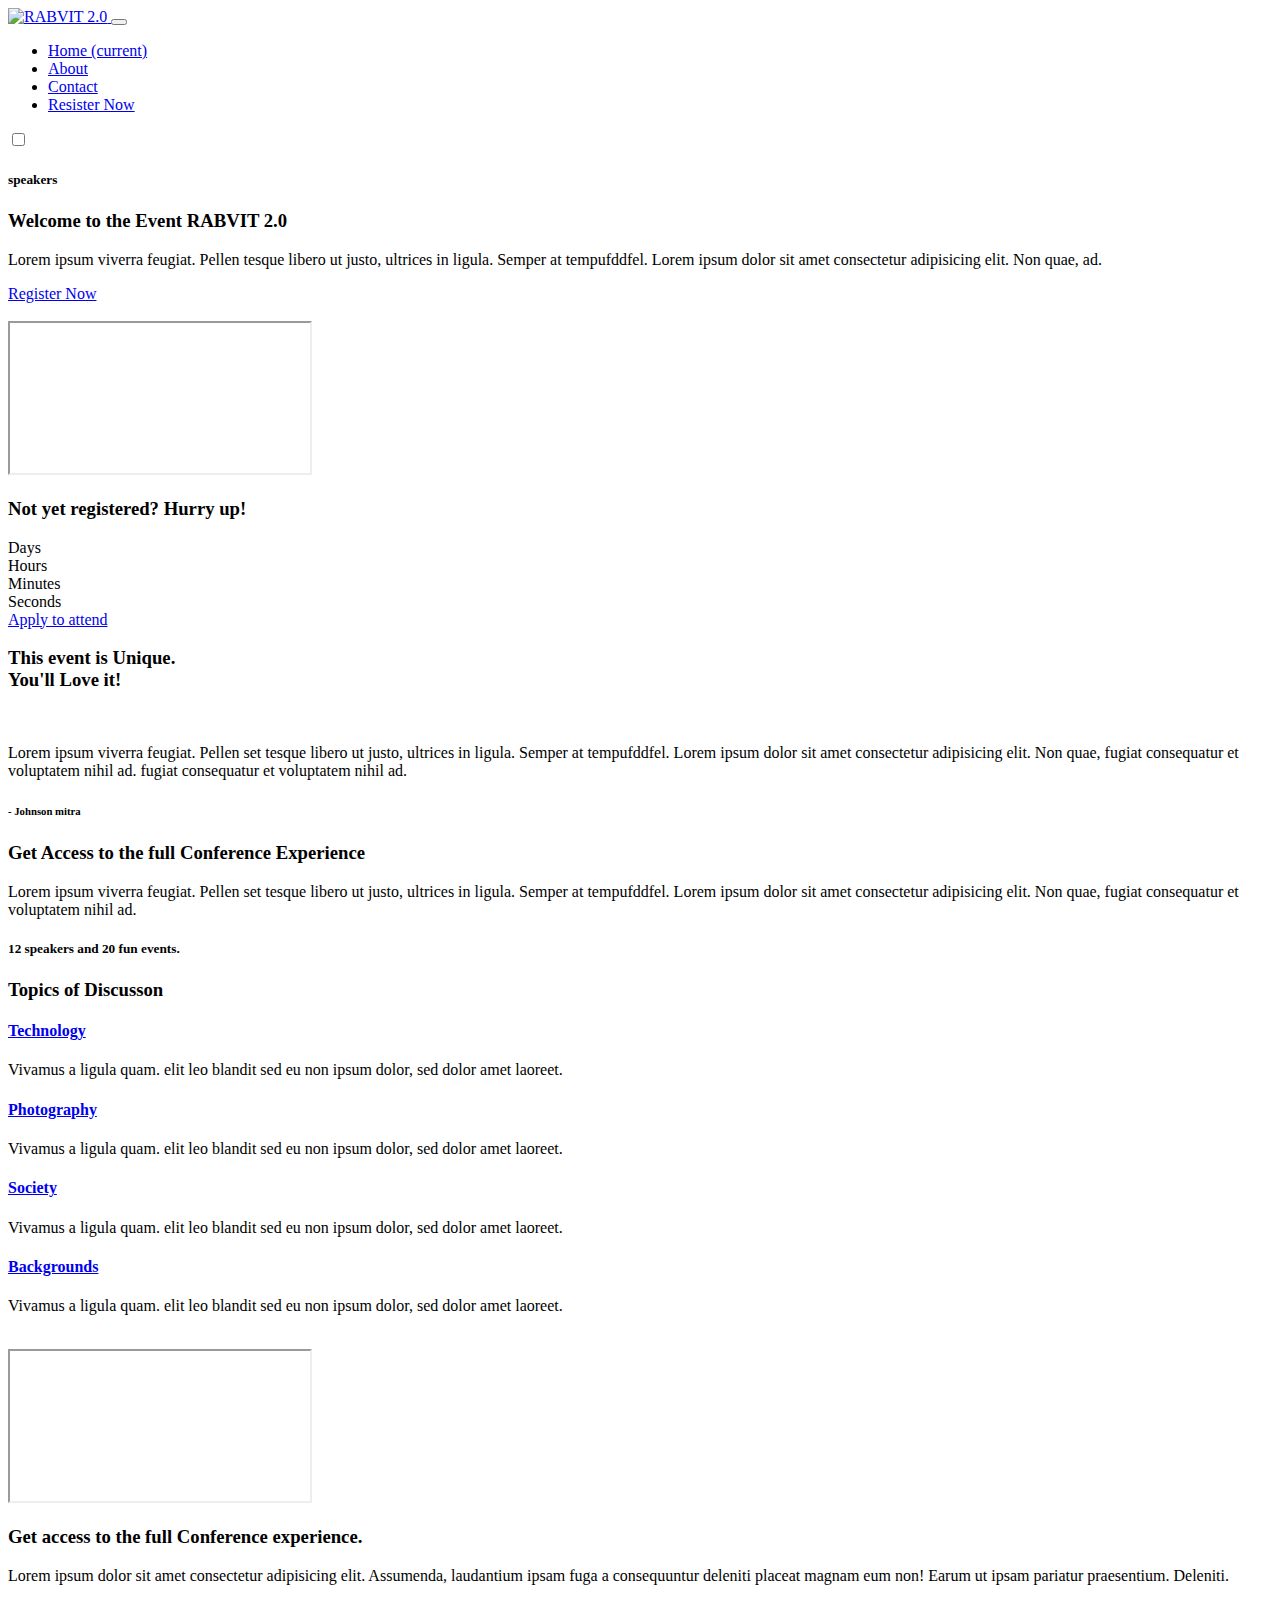
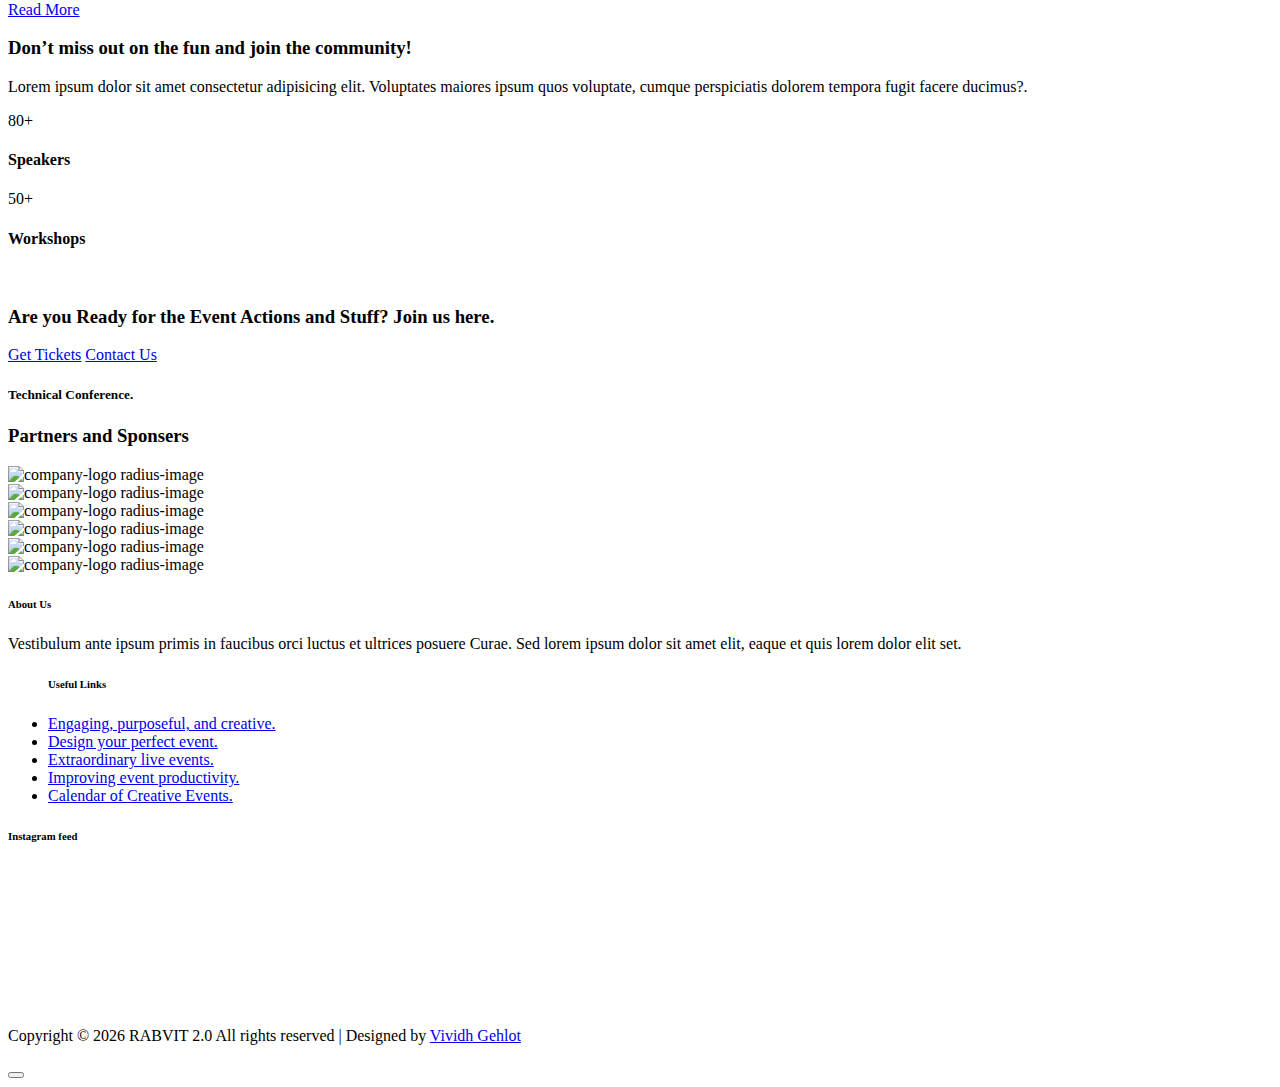
==== rabvit_2.0/index.html @ 93874d52 "rabvitupdate" ====
<!doctype html>
<html lang="en">
  <head>
    <!-- Required meta tags -->
    <meta charset="utf-8">
    <meta name="viewport" content="width=device-width, initial-scale=1, shrink-to-fit=no">

    <title>RABVIT 2.0 | Home</title>

    <!-- Google fonts -->
    
	<link href="//fonts.googleapis.com/css?family=Cabin:400,500,600&amp;subset=latin-ext,vietnamese" rel="stylesheet">
    
    <!-- Template CSS -->
    <link rel="stylesheet" href="assets/css/style-starter.css">
  </head>
  <body>
<!-- header -->
<header id="site-header" class="fixed-top">
  <div class="container">
      <nav class="navbar navbar-expand-lg stroke">
          <!-- <a class="navbar-brand" href="index.html">
              <span class="fa fa-video-camera"></span> RABVIT 2.0
          </a> -->
      <a class="navbar-brand" href="index.html">
          <img src="rabvit_2.0/assets/images/logo.png" alt="RABVIT 2.0" title="logo" style="height:auto; width: auto;" />
      </a>
          <button class="navbar-toggler  collapsed bg-gradient" type="button" data-toggle="collapse"
              data-target="#navbarTogglerDemo02" aria-controls="navbarTogglerDemo02" aria-expanded="false"
              aria-label="Toggle navigation">
              <span class="navbar-toggler-icon fa icon-expand fa-bars"></span>
              <span class="navbar-toggler-icon fa icon-close fa-times"></span>
              </span>
          </button>

          <div class="collapse navbar-collapse" id="navbarTogglerDemo02">
              <ul class="navbar-nav ml-auto">
                  <li class="nav-item active">
                      <a class="nav-link" href="index.html">Home <span class="sr-only">(current)</span></a>
                  </li>
                  <li class="nav-item @@about__active">
                      <a class="nav-link" href="about.html">About</a>
                  </li>
                  <li class="nav-item @@contact__active">
                      <a class="nav-link" href="contact.html">Contact</a>
                  </li>
                  <li class="">
                      <a href="#btn" class="btn btn-style btn-primary">Resister Now</a>
                  </li>
              </ul>
          </div>
          <!-- toggle switch for light and dark theme -->
          <div class="mobile-position">
              <nav class="navigation">
                  <div class="theme-switch-wrapper">
                      <label class="theme-switch" for="checkbox">
                          <input type="checkbox" id="checkbox">
                          <div class="mode-container">
                              <i class="gg-sun"></i>
                              <i class="gg-moon"></i>
                          </div>
                      </label>
                  </div>
              </nav>
          </div>
          <!-- //toggle switch for light and dark theme -->
      </nav>
  </div>
</header>
<!-- //header -->
<section class="w3l-banner py-5" id="work">
    <div class="midd-w3 py-lg-4 py-md-3">
        <div class="container">
            <div class="row">
                <div class="col-lg-6 mt-lg-0 mt-lg-5 about-right-faq align-self">
                    <h5 class="title-small mb-2">speakers</h5>
                    <h3 class="title-banner">Welcome to the <span>Event RABVIT 2.0</span></h3>
                    <p class="mt-4">Lorem ipsum viverra feugiat. Pellen tesque libero ut justo,
                        ultrices in ligula. Semper at tempufddfel. Lorem ipsum dolor sit amet consectetur adipisicing
                        elit. Non quae, ad.</p>
                        <a href="#btn" class="btn btn-style btn-primary mt-md-5 mt-4">Register Now</a>
                 </div>
                <div class="col-md-6 left-wthree-img mt-lg-0 mt-4">
                    <div class="position-relative">
                        <img src="assets/images/bannerimg.jpg" alt="" class="img-fluid">
                        <a href="#small-dialog" class="popup-with-zoom-anim play-view text-center position-absolute">
                            <span class="video-play-icon">
                                <span class="fa fa-play"></span>
                            </span>
                        </a>
                        <!-- dialog itself, mfp-hide class is required to make dialog hidden -->
                        <div id="small-dialog" class="zoom-anim-dialog mfp-hide">
                            <iframe src="https://www.youtube.com/embed/2jI6fHBtRJU" allow="autoplay; fullscreen" allowfullscreen=""></iframe>
                        </div>
                    </div>
                </div>
            </div>
        </div>
    </div>
</section>
<section class="w3l-homeblock1 py-5 text-center">
    <div class="container py-lg-5 py-md-4">
        <h3 class="title-big mb-lg-5 mb-4">Not yet registered? Hurry up!</h3>
        <!-- countdown -->
        <div class="countdown">
            <div class="countdown__days">
                <div class="number"></div>
                <span class>Days</span>
            </div>

            <div class="countdown__hours">
                <div class="number"></div>
                <span class>Hours</span>
            </div>

            <div class="countdown__minutes">
                <div class="number"></div>
                <span class>Minutes</span>
            </div>

            <div class="countdown__seconds">
                <div class="number"></div>
                <span class>Seconds</span>
            </div>
        </div>
        <!-- countdown -->
        <a href="#btn" class="btn btn-style btn-primary mt-5">Apply to attend</a>
    </div>
</section>
<section class="w3l-homeblock2" id="about">
    <div class="homeblock2 py-5">
        <div class="container py-lg-5 py-md-3">
            <h3 class="title-big mb-md-5 mb-4 text-center">This event is Unique. <br> You'll Love it!</h3>
            <div class="row">
                <div class="col-lg-4 col-md-6">
                    <div class="position-relative">
                        <img src="assets/images/about.jpg" alt="" class="radius-image img-fluid">
                    </div>
                </div>
                <div class="col-lg-4 col-md-6 mt-md-0 mt-5">
                    <span class="fa fa-quote-left"></span>
                    <p class="">Lorem ipsum viverra feugiat. Pellen set tesque libero ut justo,
                        ultrices in ligula. Semper at tempufddfel. Lorem ipsum dolor sit amet consectetur adipisicing
                        elit. Non quae, fugiat consequatur et voluptatem nihil ad. fugiat consequatur et voluptatem nihil ad.</p>
                        <h6 class="mt-4">- Johnson mitra</h6>
                </div>
                <div class="col-lg-4 mt-lg-0 mt-5">
                    <h3 class="title">Get Access to the full Conference Experience</h3>
                    <p class="mt-4">Lorem ipsum viverra feugiat. Pellen set tesque libero ut justo,
                        ultrices in ligula. Semper at tempufddfel. Lorem ipsum dolor sit amet consectetur adipisicing
                        elit. Non quae, fugiat consequatur et voluptatem nihil ad.</p>
                </div>
            </div>
        </div>
    </div>
</section>
<section class="w3l-homeblock3 py-5">
    <div class="container py-lg-5 py-md-4">
        <h5 class="title-small mb-1 text-center">12 speakers and 20 fun events.</h5>
        <h3 class="title-big mb-5 text-center">Topics of Discusson</h3>
        <div class="row">
            <div class="col-lg-3 col-sm-6">
                <div class="area-box">
                    <span class="fa fa-desktop"></span>
                    <h4><a href="#feature" class="title-head">Technology</a></h4>
                    <p>Vivamus a ligula quam. elit leo blandit sed eu  non ipsum dolor, sed dolor amet laoreet.</p>
                </div>
            </div>
            <div class="col-lg-3 col-sm-6 mt-sm-0 mt-5">
                <div class="area-box">
                    <span class="fa fa-photo"></span>
                    <h4><a href="#feature" class="title-head">Photography</a></h4>
                    <p>Vivamus a ligula quam. elit leo blandit sed eu  non ipsum dolor, sed dolor amet laoreet.</p>
                </div>
            </div>
            <div class="col-lg-3 col-sm-6 mt-lg-0 mt-5">
                <div class="area-box">
                    <span class="fa fa-heart"></span>
                    <h4><a href="#feature" class="title-head">Society</a></h4>
                    <p>Vivamus a ligula quam. elit leo blandit sed eu  non ipsum dolor, sed dolor amet laoreet.</p>
                </div>
            </div>
            <div class="col-lg-3 col-sm-6 mt-lg-0 mt-5">
                <div class="area-box">
                    <span class="fa fa-backward"></span>
                    <h4><a href="#feature" class="title-head">Backgrounds</a></h4>
                    <p>Vivamus a ligula quam. elit leo blandit sed eu  non ipsum dolor, sed dolor amet laoreet.</p>
                </div>
            </div>
        </div>
    </div>
</section>
<section class="w3l-video" id="video">
    <!-- /video-6-->
    <div class="container-fluid">
        <div class="video-grids-info row">
            <div class="video-gd-right col-lg-6 p-0">
                <div class="position-relative">
                    <img src="assets/images/video.jpg" alt="" class="img-fluid">
                    <a href="#small-dialog" class="popup-with-zoom-anim play-view text-center position-absolute">
                        <span class="video-play-icon">
                            <span class="fa fa-play"></span>
                        </span>
                    </a>
                    <!-- dialog itself, mfp-hide class is required to make dialog hidden -->
                    <div id="small-dialog" class="zoom-anim-dialog mfp-hide">
                        <iframe src="https://www.youtube.com/embed/2jI6fHBtRJU" allow="autoplay; fullscreen"
                            allowfullscreen=""></iframe>
                    </div>
                </div>
            </div>
            <div class="video-gd-left col-lg-6 p-lg-5 p-4 align-self">
                <div class="p-xl-4 p-0 video-wrap">
                    <h3 class="title-big text-left mb-4">Get access to the full Conference experience.
                    </h3>
                    <p>Lorem ipsum dolor sit amet consectetur adipisicing elit. Assumenda, laudantium ipsam fuga a
                        consequuntur deleniti placeat magnam eum non! Earum ut ipsam pariatur praesentium. Deleniti.
                    </p>
                    <a href="#start" class="btn btn-style btn-primary mt-md-5 mt-4"> Read More </a>
                </div>
            </div>

        </div>
    </div>
</section>
<!-- middle grid -->
<section class="w3l-homeblock5 py-5">
    <div class="container py-lg-5 py-4">
        <div class="row">
            <div class="col-lg-6 align-self">
                <h3 class="title-big mb-4"> Don’t miss out on the fun and join the community! </h3>
                <p class="">Lorem ipsum dolor sit amet consectetur adipisicing elit. Voluptates maiores ipsum quos
                    voluptate, cumque perspiciatis dolorem tempora fugit facere ducimus?.</p>
                <div class="row mt-sm-4 mt-2 px-3">
                    <div class="col-6 p-0">
                        <span>80+</span>
                        <h4>Speakers</h4>
                    </div>
                    <div class="col-6 p-0">
                        <span>50+</span>
                        <h4>Workshops</h4>
                    </div>
                </div>
            </div>
            <div class="col-lg-6 mt-lg-0 mt-4">
                <img src="assets/images/stats.jpg" class="img-fluid radius-image" alt="">
            </div>
        </div>
    </div>
</section>
<!-- //middle grid -->
<!-- middle -->
<div class="middle py-5">
    <div class="container py-xl-5 py-lg-3">
        <div class="welcome-left text-center py-md-5 py-3">
            <h3 class="title-big">Are you Ready for the Event Actions and Stuff? Join us here.</h3>
            <a href="#tickets" class="btn btn-style btn-primary mt-sm-5 mt-4 mr-2">Get Tickets</a>
            <a href="contact.html" class="btn btn-style btn-white mt-sm-5 mt-4">Contact Us</a>
        </div>
    </div>
</div>
<!-- //middle -->

<!-- logos Section -->
<section class="w3l-logos py-5">
    <div class="container py-lg-3">
        <h5 class="title-small mb-1 text-center">Technical Conference.</h5>
        <h3 class="title-big mb-md-5 mb-4 text-center">Partners and Sponsers</h3>
        <div class="row">
            <div class="col-lg-12 mx-auto">
                <div class="owl-logos owl-carousel owl-theme logo-view">
                    <div class="item">
                        <img src="assets/images/logo1.png" alt="company-logo radius-image" class="img-fluid">
                    </div>
                    <div class="item">
                        <img src="assets/images/logo2.png" alt="company-logo radius-image" class="img-fluid">
                    </div>
                    <div class="item">
                        <img src="assets/images/logo3.png" alt="company-logo radius-image" class="img-fluid">
                    </div>
                    <div class="item">
                        <img src="assets/images/logo4.png" alt="company-logo radius-image" class="img-fluid">

                    </div>
                    <div class="item">
                        <img src="assets/images/logo5.png" alt="company-logo radius-image" class="img-fluid">

                    </div>
                    <div class="item">
                        <img src="assets/images/logo6.png" alt="company-logo radius-image" class="img-fluid">

                    </div>
                </div>
            </div>
        </div>
    </div>
</section>
<!-- //logos Section -->
<!-- footer block -->
<section class="w3l-footer-29-main py-5" id="footer">
  <div class="footer-29 py-md-3">
    <div class="container">
      <div class="row footer-top-29">
        <div class="col-lg-4 col-md-6 footer-list-29 footer-1">
          <h6 class="footer-title-29">About Us</h6>
          <p>Vestibulum ante ipsum primis in faucibus orci luctus et ultrices posuere Curae. Sed lorem ipsum
            dolor sit amet elit, eaque et quis lorem dolor elit set.</p>
          <div class="main-social-footer-29">
            <a href="#facebook" class="facebook"><span class="fa fa-facebook-square"></span></a>
            <a href="#twitter" class="twitter"><span class="fa fa-twitter"></span></a>
            <a href="#instagram" class="instagram"><span class="fa fa-instagram"></span></a>
            <a href="#youtube" class="youtube"><span class="fa fa-youtube"></span></a>
            <a href="#linkedin" class="linkedin"><span class="fa fa-linkedin"></span></a>
          </div>
        </div>
        <div class="col-lg-4 col-md-6 footer-list-29 footer-2 mt-md-0 mt-5">
          <ul>
            <h6 class="footer-title-29">Useful Links</h6>
            <li><a href="#url">Engaging, purposeful, and creative.</a></li>
            <li><a href="#url">Design your perfect event.</a></li>
            <li><a href="#url">Extraordinary live events.</a></li>
            <li><a href="#url">Improving event productivity.</a></li>
            <li><a href="#url">Calendar of Creative Events.</a></li>
          </ul>
        </div>
        <div class="col-lg-4 col-md-6 mt-lg-0 mt-5 footer-list-29 footer-3">
          <div class="properties">
            <h6 class="footer-title-29">Instagram feed</h6>
            <div class="column2 instagram-feeds">
              <div class="b-img"> <a href="#url"><img src="assets/images/f1.jpg" class="img-fluid" alt=""></a></div>
              <div class="b-img"> <a href="#url"><img src="assets/images/f2.jpg" class="img-fluid" alt=""></a></div>
              <div class="b-img"> <a href="#url"><img src="assets/images/f3.jpg" class="img-fluid" alt=""></a></div>
              <div class="b-img"> <a href="#url"><img src="assets/images/f4.jpg" class="img-fluid" alt=""></a></div>
              <div class="b-img"> <a href="#url"><img src="assets/images/f5.jpg" class="img-fluid" alt=""></a></div>
              <div class="b-img"> <a href="#url"><img src="assets/images/f6.jpg" class="img-fluid" alt=""></a></div>
              <div class="b-img"> <a href="#url"><img src="assets/images/f7.jpg" class="img-fluid" alt=""></a></div>
              <div class="b-img"> <a href="#url"><img src="assets/images/f8.jpg" class="img-fluid" alt=""></a></div>
            </div>
          </div>
        </div>
      </div>
      <div class="bottom-copies text-center">
        <p class="copy-footer-29">Copyright &copy;
          <script>document.write(new Date().getFullYear());</script> RABVIT 2.0 All rights reserved | Designed by <a
            href="https://vividh12.github.io">Vividh Gehlot</a></p>

      </div>
    </div>
  </div>
  <!-- move top -->
  <button onclick="topFunction()" id="movetop" title="Go to top">
    <span class="fa fa-angle-up"></span>
  </button>
  <script>
    // When the user scrolls down 20px from the top of the document, show the button
    window.onscroll = function () {
      scrollFunction()
    };

    function scrollFunction() {
      if (document.body.scrollTop > 20 || document.documentElement.scrollTop > 20) {
        document.getElementById("movetop").style.display = "block";
      } else {
        document.getElementById("movetop").style.display = "none";
      }
    }

    // When the user clicks on the button, scroll to the top of the document
    function topFunction() {
      document.body.scrollTop = 0;
      document.documentElement.scrollTop = 0;
    }
  </script>
  <!-- /move top -->
</section>
<!-- //footer block -->

<!-- Template JavaScript -->
<script src="assets/js/jquery-3.3.1.min.js"></script>

<script src="assets/js/theme-change.js"></script><!-- theme switch js (light and dark)-->

<!-- responsive tabs -->
<script src="assets/js/easyResponsiveTabs.js"></script>
<!--Plug-in Initialisation-->
<script type="text/javascript">
  $(document).ready(function () {
    //Horizontal Tab
    $('#parentHorizontalTab').easyResponsiveTabs({
      type: 'default', //Types: default, vertical, accordion
      width: 'auto', //auto or any width like 600px
      fit: true, // 100% fit in a container
      tabidentify: 'hor_1', // The tab groups identifier
      activate: function (event) { // Callback function if tab is switched
        var $tab = $(this);
        var $info = $('#nested-tabInfo');
        var $name = $('span', $info);
        $name.text($tab.text());
        $info.show();
      }
    });
  });
</script>


<script src="assets/js/owl.carousel.js"></script>
<!-- logos for customers -->
<script>
  $(document).ready(function () {
    $('.owl-logos').owlCarousel({
      loop: true,
      margin: 0,
      nav: false,
      responsiveClass: true,
      autoplay: true,
      autoplayTimeout: 5000,
      autoplaySpeed: 1000,
      autoplayHoverPause: false,
      responsive: {
        0: {
          items: 2,
          nav: false
        },
        480: {
          items: 2,
          nav: false
        },
        568: {
          items: 3,
          nav: false
        },
        1000: {
          items: 5,
          nav: false
        }
      }
    })
  })
</script>
<!-- //logos owlcarousel -->

<!-- for tesimonials carousel slider -->
<script>
  $(document).ready(function () {
    $("#owl-demo1").owlCarousel({
      loop: true,
      margin: 20,
      responsiveClass: true,
      responsive: {
        0: {
          items: 1,
          nav: true
        },
        768: {
          items: 2,
          nav: false
        },
        1000: {
          items: 3,
          nav: true,
          loop: false
        }
      }
    })
  })
</script>
<!-- //script -->

<!-- script for teams -->
<script>
  $(document).ready(function () {
    $('.owl-carousel').owlCarousel({
      loop: true,
      margin: 0,
      responsiveClass: true,
      responsive: {
        0: {
          items: 1,
          nav: true
        },
        400: {
          items: 2,
          nav: true,
          margin: 20
        },
        768: {
          items: 3,
          nav: true,
          margin: 20
        },
        1000: {
          items: 4,
          nav: true,
          loop: true,
          margin: 25
        }
      }
    })
  })
</script>
<!-- //script for teams-->

<!-- Script for counter -->
<script>
  (() => {
    // Specify the deadline date
    const deadlineDate = new Date('April 29, 2022 14:59:59').getTime();

    // Cache all countdown boxes into consts
    const countdownDays = document.querySelector('.countdown__days .number');
    const countdownHours = document.querySelector('.countdown__hours .number');
    const countdownMinutes = document.querySelector('.countdown__minutes .number');
    const countdownSeconds = document.querySelector('.countdown__seconds .number');

    // Update the count down every 1 second (1000 milliseconds)
    setInterval(() => {
      // Get current date and time
      const currentDate = new Date().getTime();

      // Calculate the distance between current date and time and the deadline date and time
      const distance = deadlineDate - currentDate;

      // Calculations the data for remaining days, hours, minutes and seconds
      const days = Math.floor(distance / (1000 * 60 * 60 * 24));
      const hours = Math.floor((distance % (1000 * 60 * 60 * 24)) / (1000 * 60 * 60));
      const minutes = Math.floor((distance % (1000 * 60 * 60)) / (1000 * 60));
      const seconds = Math.floor((distance % (1000 * 60)) / 1000);

      // Insert the result data into individual countdown boxes
      countdownDays.innerHTML = days;
      countdownHours.innerHTML = hours;
      countdownMinutes.innerHTML = minutes;
      countdownSeconds.innerHTML = seconds;
    }, 1000);
  })();
</script>
<!-- //Script for counter -->

<script src="assets/js/jquery.magnific-popup.min.js"></script>
<script>
  $(document).ready(function () {
    $('.popup-with-zoom-anim').magnificPopup({
      type: 'inline',

      fixedContentPos: false,
      fixedBgPos: true,

      overflowY: 'auto',

      closeBtnInside: true,
      preloader: false,

      midClick: true,
      removalDelay: 300,
      mainClass: 'my-mfp-zoom-in'
    });

    $('.popup-with-move-anim').magnificPopup({
      type: 'inline',

      fixedContentPos: false,
      fixedBgPos: true,

      overflowY: 'auto',

      closeBtnInside: true,
      preloader: false,

      midClick: true,
      removalDelay: 300,
      mainClass: 'my-mfp-slide-bottom'
    });
  });
</script>

<!-- disable body scroll which navbar is in active -->
<script>
  $(function () {
    $('.navbar-toggler').click(function () {
      $('body').toggleClass('noscroll');
    })
  });
</script>
<!-- disable body scroll which navbar is in active -->

<!--/MENU-JS-->
<script>
  $(window).on("scroll", function () {
    var scroll = $(window).scrollTop();

    if (scroll >= 80) {
      $("#site-header").addClass("nav-fixed");
    } else {
      $("#site-header").removeClass("nav-fixed");
    }
  });

  //Main navigation Active Class Add Remove
  $(".navbar-toggler").on("click", function () {
    $("header").toggleClass("active");
  });
  $(document).on("ready", function () {
    if ($(window).width() > 991) {
      $("header").removeClass("active");
    }
    $(window).on("resize", function () {
      if ($(window).width() > 991) {
        $("header").removeClass("active");
      }
    });
  });
</script>
<!--//MENU-JS-->

<script src="assets/js/bootstrap.min.js"></script>

</body>

</html>
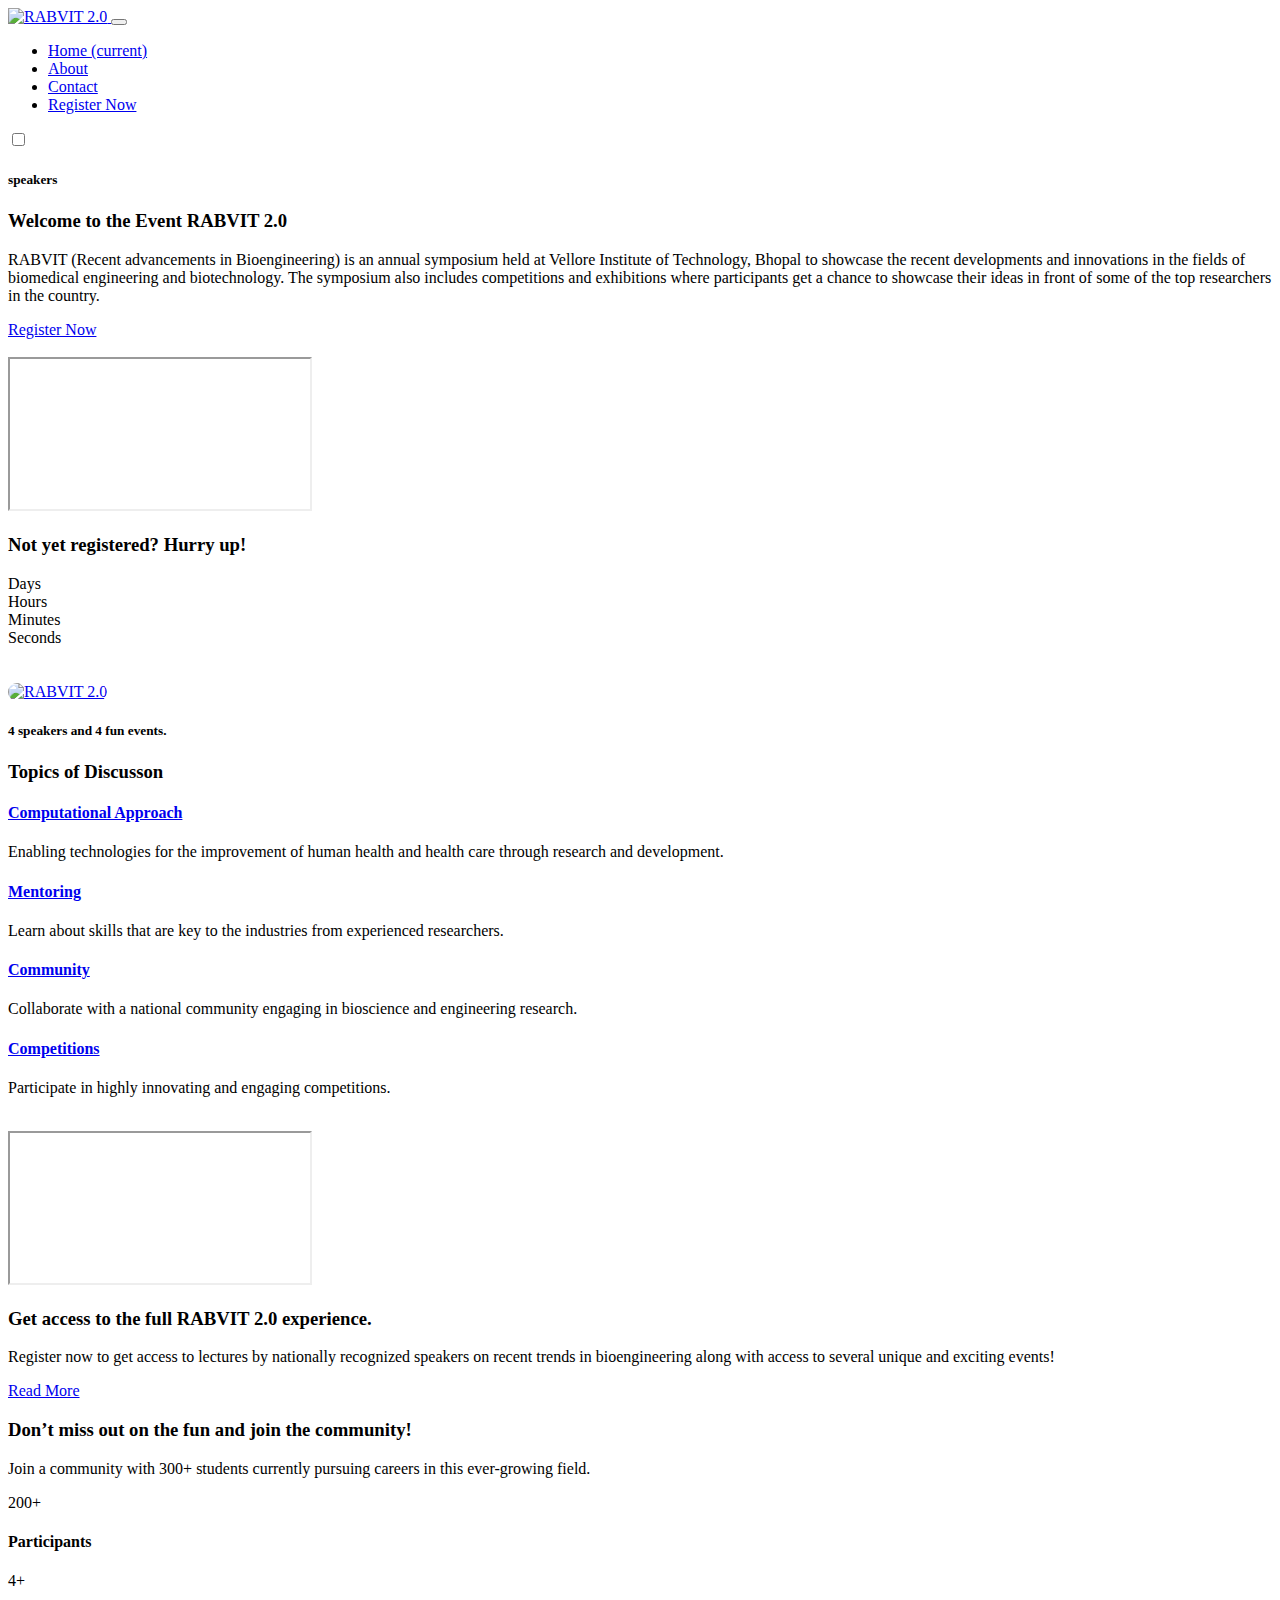
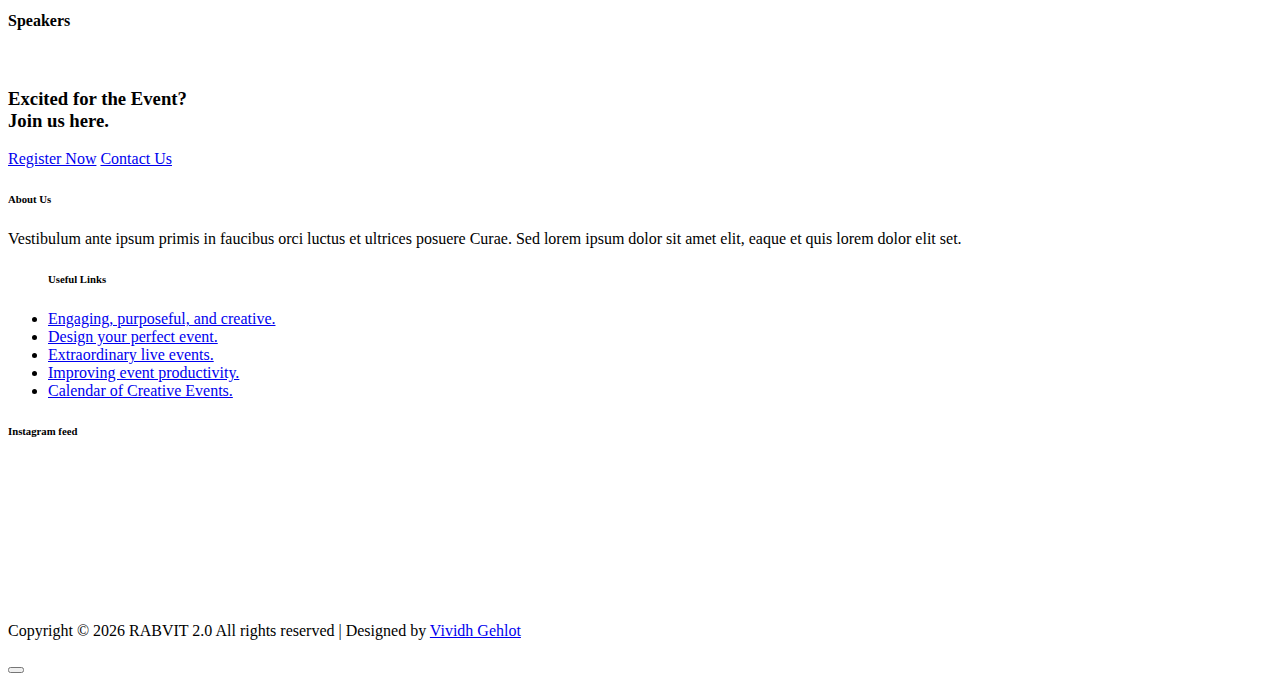
==== commit a4a953ee: "idasnigf" ====
--- a/rabvit_2.0/index.html
+++ b/rabvit_2.0/index.html
@@ -23,7 +23,7 @@
               <span class="fa fa-video-camera"></span> RABVIT 2.0
           </a> -->
       <a class="navbar-brand" href="index.html">
-          <img src="rabvit_2.0/assets/images/logo.png" alt="RABVIT 2.0" title="logo" style="height:auto; width: auto;" />
+          <img src="/rabvit_2.0/assets/images/logo.png" alt="RABVIT 2.0" title="logo" style="height:auto; width: auto;" />
       </a>
           <button class="navbar-toggler  collapsed bg-gradient" type="button" data-toggle="collapse"
               data-target="#navbarTogglerDemo02" aria-controls="navbarTogglerDemo02" aria-expanded="false"
@@ -45,7 +45,7 @@
                       <a class="nav-link" href="contact.html">Contact</a>
                   </li>
                   <li class="">
-                      <a href="#btn" class="btn btn-style btn-primary">Resister Now</a>
+                      <a href="https://docs.google.com/forms/d/e/1FAIpQLSd7TftbGSMIsXuX5rJgCn8eck8ZN1deLHlSRMcz7yx02M_6KA/viewform" target="blank" class="btn btn-style btn-primary">Register Now</a>
                   </li>
               </ul>
           </div>
@@ -75,18 +75,12 @@
                 <div class="col-lg-6 mt-lg-0 mt-lg-5 about-right-faq align-self">
                     <h5 class="title-small mb-2">speakers</h5>
                     <h3 class="title-banner">Welcome to the <span>Event RABVIT 2.0</span></h3>
-                    <p class="mt-4">Lorem ipsum viverra feugiat. Pellen tesque libero ut justo,
-                        ultrices in ligula. Semper at tempufddfel. Lorem ipsum dolor sit amet consectetur adipisicing
-                        elit. Non quae, ad.</p>
+                    <p class="mt-4">RABVIT (Recent advancements in Bioengineering) is an annual symposium held at Vellore Institute of Technology, Bhopal to showcase the recent developments and innovations in the fields of biomedical engineering and biotechnology. The symposium also includes competitions and exhibitions where participants get a chance to showcase their ideas in front of some of the top researchers in the country.</p>
                         <a href="#btn" class="btn btn-style btn-primary mt-md-5 mt-4">Register Now</a>
                  </div>
                 <div class="col-md-6 left-wthree-img mt-lg-0 mt-4">
                     <div class="position-relative">
-                        <img src="assets/images/bannerimg.jpg" alt="" class="img-fluid">
-                        <a href="#small-dialog" class="popup-with-zoom-anim play-view text-center position-absolute">
-                            <span class="video-play-icon">
-                                <span class="fa fa-play"></span>
-                            </span>
+                        <img src="assets/images/giphy.gif" alt="" class="img-fluid">
                         </a>
                         <!-- dialog itself, mfp-hide class is required to make dialog hidden -->
                         <div id="small-dialog" class="zoom-anim-dialog mfp-hide">
@@ -122,69 +116,42 @@
                 <div class="number"></div>
                 <span class>Seconds</span>
             </div>
-        </div>
+        </div> <br><br>
         <!-- countdown -->
-        <a href="#btn" class="btn btn-style btn-primary mt-5">Apply to attend</a>
-    </div>
-</section>
-<section class="w3l-homeblock2" id="about">
-    <div class="homeblock2 py-5">
-        <div class="container py-lg-5 py-md-3">
-            <h3 class="title-big mb-md-5 mb-4 text-center">This event is Unique. <br> You'll Love it!</h3>
-            <div class="row">
-                <div class="col-lg-4 col-md-6">
-                    <div class="position-relative">
-                        <img src="assets/images/about.jpg" alt="" class="radius-image img-fluid">
-                    </div>
-                </div>
-                <div class="col-lg-4 col-md-6 mt-md-0 mt-5">
-                    <span class="fa fa-quote-left"></span>
-                    <p class="">Lorem ipsum viverra feugiat. Pellen set tesque libero ut justo,
-                        ultrices in ligula. Semper at tempufddfel. Lorem ipsum dolor sit amet consectetur adipisicing
-                        elit. Non quae, fugiat consequatur et voluptatem nihil ad. fugiat consequatur et voluptatem nihil ad.</p>
-                        <h6 class="mt-4">- Johnson mitra</h6>
-                </div>
-                <div class="col-lg-4 mt-lg-0 mt-5">
-                    <h3 class="title">Get Access to the full Conference Experience</h3>
-                    <p class="mt-4">Lorem ipsum viverra feugiat. Pellen set tesque libero ut justo,
-                        ultrices in ligula. Semper at tempufddfel. Lorem ipsum dolor sit amet consectetur adipisicing
-                        elit. Non quae, fugiat consequatur et voluptatem nihil ad.</p>
-                </div>
-            </div>
-        </div>
+        <a href="https://docs.google.com/forms/d/e/1FAIpQLSd7TftbGSMIsXuX5rJgCn8eck8ZN1deLHlSRMcz7yx02M_6KA/viewform" target="black" ><img src="/assets/images/qrcode.jpg" alt="RABVIT 2.0" title="logo" style="height:250px; width: auto; border-radius: 15px;" /></a>
     </div>
 </section>
 <section class="w3l-homeblock3 py-5">
     <div class="container py-lg-5 py-md-4">
-        <h5 class="title-small mb-1 text-center">12 speakers and 20 fun events.</h5>
+        <h5 class="title-small mb-1 text-center">4 speakers and 4 fun events.</h5>
         <h3 class="title-big mb-5 text-center">Topics of Discusson</h3>
         <div class="row">
             <div class="col-lg-3 col-sm-6">
                 <div class="area-box">
                     <span class="fa fa-desktop"></span>
-                    <h4><a href="#feature" class="title-head">Technology</a></h4>
-                    <p>Vivamus a ligula quam. elit leo blandit sed eu  non ipsum dolor, sed dolor amet laoreet.</p>
+                    <h4><a href="#feature" class="title-head">Computational Approach</a></h4>
+                    <p>Enabling technologies for the improvement of human health and health care through research and development.</p>
                 </div>
             </div>
             <div class="col-lg-3 col-sm-6 mt-sm-0 mt-5">
                 <div class="area-box">
-                    <span class="fa fa-photo"></span>
-                    <h4><a href="#feature" class="title-head">Photography</a></h4>
-                    <p>Vivamus a ligula quam. elit leo blandit sed eu  non ipsum dolor, sed dolor amet laoreet.</p>
+                    <span class="fa fa-user"></span>
+                    <h4><a href="#feature" class="title-head">Mentoring</a></h4>
+                    <p>Learn about skills that are key to the industries from experienced researchers.</p>
                 </div>
             </div>
             <div class="col-lg-3 col-sm-6 mt-lg-0 mt-5">
                 <div class="area-box">
                     <span class="fa fa-heart"></span>
-                    <h4><a href="#feature" class="title-head">Society</a></h4>
-                    <p>Vivamus a ligula quam. elit leo blandit sed eu  non ipsum dolor, sed dolor amet laoreet.</p>
+                    <h4><a href="#feature" class="title-head">Community</a></h4>
+                    <p>Collaborate with a national community engaging in bioscience and engineering research.</p>
                 </div>
             </div>
             <div class="col-lg-3 col-sm-6 mt-lg-0 mt-5">
                 <div class="area-box">
                     <span class="fa fa-backward"></span>
-                    <h4><a href="#feature" class="title-head">Backgrounds</a></h4>
-                    <p>Vivamus a ligula quam. elit leo blandit sed eu  non ipsum dolor, sed dolor amet laoreet.</p>
+                    <h4><a href="#feature" class="title-head">Competitions</a></h4>
+                    <p>Participate in highly innovating and engaging competitions.</p>
                 </div>
             </div>
         </div>
@@ -211,12 +178,11 @@
             </div>
             <div class="video-gd-left col-lg-6 p-lg-5 p-4 align-self">
                 <div class="p-xl-4 p-0 video-wrap">
-                    <h3 class="title-big text-left mb-4">Get access to the full Conference experience.
+                    <h3 class="title-big text-left mb-4">Get access to the full RABVIT 2.0 experience.
                     </h3>
-                    <p>Lorem ipsum dolor sit amet consectetur adipisicing elit. Assumenda, laudantium ipsam fuga a
-                        consequuntur deleniti placeat magnam eum non! Earum ut ipsam pariatur praesentium. Deleniti.
+                    <p>Register now to get access to lectures by nationally recognized speakers on recent trends in bioengineering along with access to several unique and exciting events!
                     </p>
-                    <a href="#start" class="btn btn-style btn-primary mt-md-5 mt-4"> Read More </a>
+                    <a href="about.html" class="btn btn-style btn-primary mt-md-5 mt-4"> Read More </a>
                 </div>
             </div>
 
@@ -229,16 +195,15 @@
         <div class="row">
             <div class="col-lg-6 align-self">
                 <h3 class="title-big mb-4"> Don’t miss out on the fun and join the community! </h3>
-                <p class="">Lorem ipsum dolor sit amet consectetur adipisicing elit. Voluptates maiores ipsum quos
-                    voluptate, cumque perspiciatis dolorem tempora fugit facere ducimus?.</p>
+                <p class="">Join a community with 300+ students currently pursuing careers in this ever-growing field.</p>
                 <div class="row mt-sm-4 mt-2 px-3">
                     <div class="col-6 p-0">
-                        <span>80+</span>
-                        <h4>Speakers</h4>
+                        <span>200+</span>
+                        <h4>Participants</h4>
                     </div>
                     <div class="col-6 p-0">
-                        <span>50+</span>
-                        <h4>Workshops</h4>
+                        <span>4+</span>
+                        <h4>Speakers</h4>
                     </div>
                 </div>
             </div>
@@ -253,49 +218,15 @@
 <div class="middle py-5">
     <div class="container py-xl-5 py-lg-3">
         <div class="welcome-left text-center py-md-5 py-3">
-            <h3 class="title-big">Are you Ready for the Event Actions and Stuff? Join us here.</h3>
-            <a href="#tickets" class="btn btn-style btn-primary mt-sm-5 mt-4 mr-2">Get Tickets</a>
+            <h3 class="title-big">Excited for the Event?<br> Join us here.</h3>
+            <a href="https://docs.google.com/forms/d/e/1FAIpQLSd7TftbGSMIsXuX5rJgCn8eck8ZN1deLHlSRMcz7yx02M_6KA/viewform" class="btn btn-style btn-primary mt-sm-5 mt-4 mr-2">Register Now</a>
             <a href="contact.html" class="btn btn-style btn-white mt-sm-5 mt-4">Contact Us</a>
         </div>
     </div>
 </div>
 <!-- //middle -->
 
-<!-- logos Section -->
-<section class="w3l-logos py-5">
-    <div class="container py-lg-3">
-        <h5 class="title-small mb-1 text-center">Technical Conference.</h5>
-        <h3 class="title-big mb-md-5 mb-4 text-center">Partners and Sponsers</h3>
-        <div class="row">
-            <div class="col-lg-12 mx-auto">
-                <div class="owl-logos owl-carousel owl-theme logo-view">
-                    <div class="item">
-                        <img src="assets/images/logo1.png" alt="company-logo radius-image" class="img-fluid">
-                    </div>
-                    <div class="item">
-                        <img src="assets/images/logo2.png" alt="company-logo radius-image" class="img-fluid">
-                    </div>
-                    <div class="item">
-                        <img src="assets/images/logo3.png" alt="company-logo radius-image" class="img-fluid">
-                    </div>
-                    <div class="item">
-                        <img src="assets/images/logo4.png" alt="company-logo radius-image" class="img-fluid">
-
-                    </div>
-                    <div class="item">
-                        <img src="assets/images/logo5.png" alt="company-logo radius-image" class="img-fluid">
-
-                    </div>
-                    <div class="item">
-                        <img src="assets/images/logo6.png" alt="company-logo radius-image" class="img-fluid">
-
-                    </div>
-                </div>
-            </div>
-        </div>
-    </div>
-</section>
-<!-- //logos Section -->
+
 <!-- footer block -->
 <section class="w3l-footer-29-main py-5" id="footer">
   <div class="footer-29 py-md-3">
